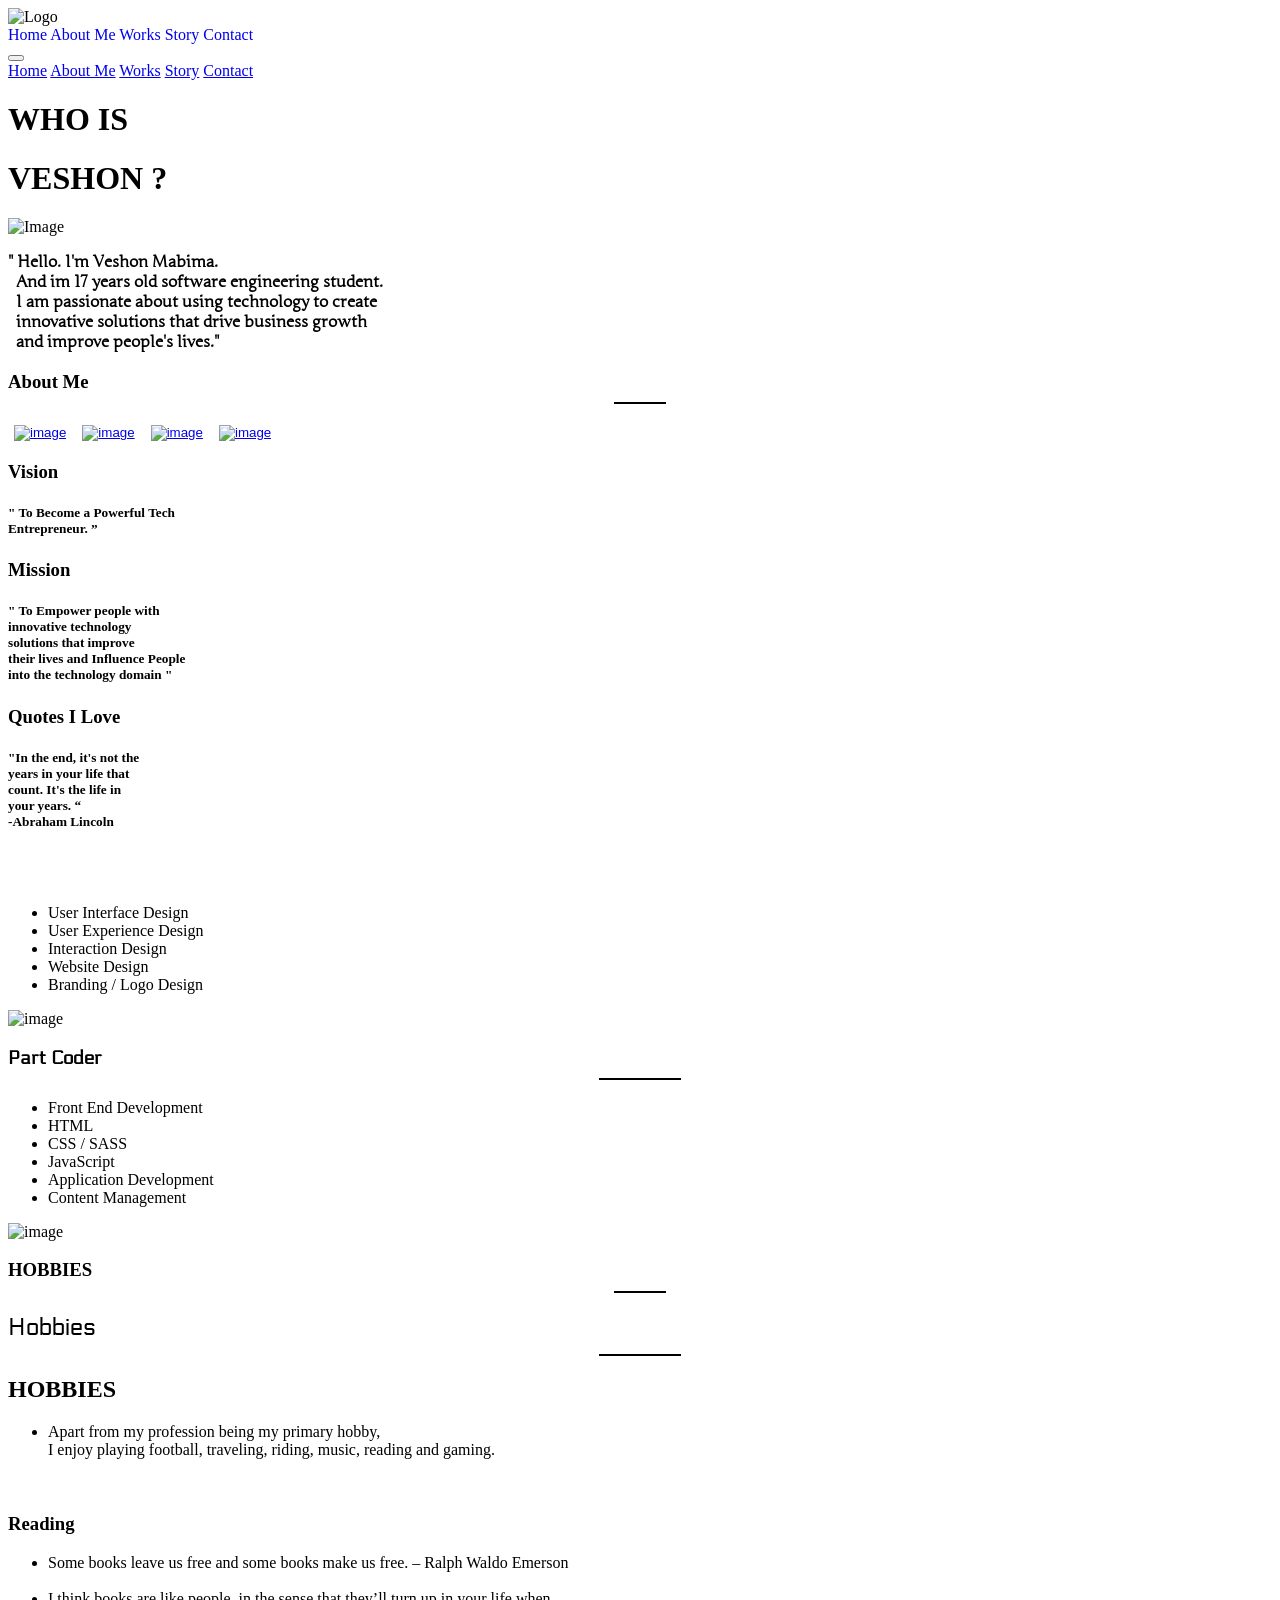
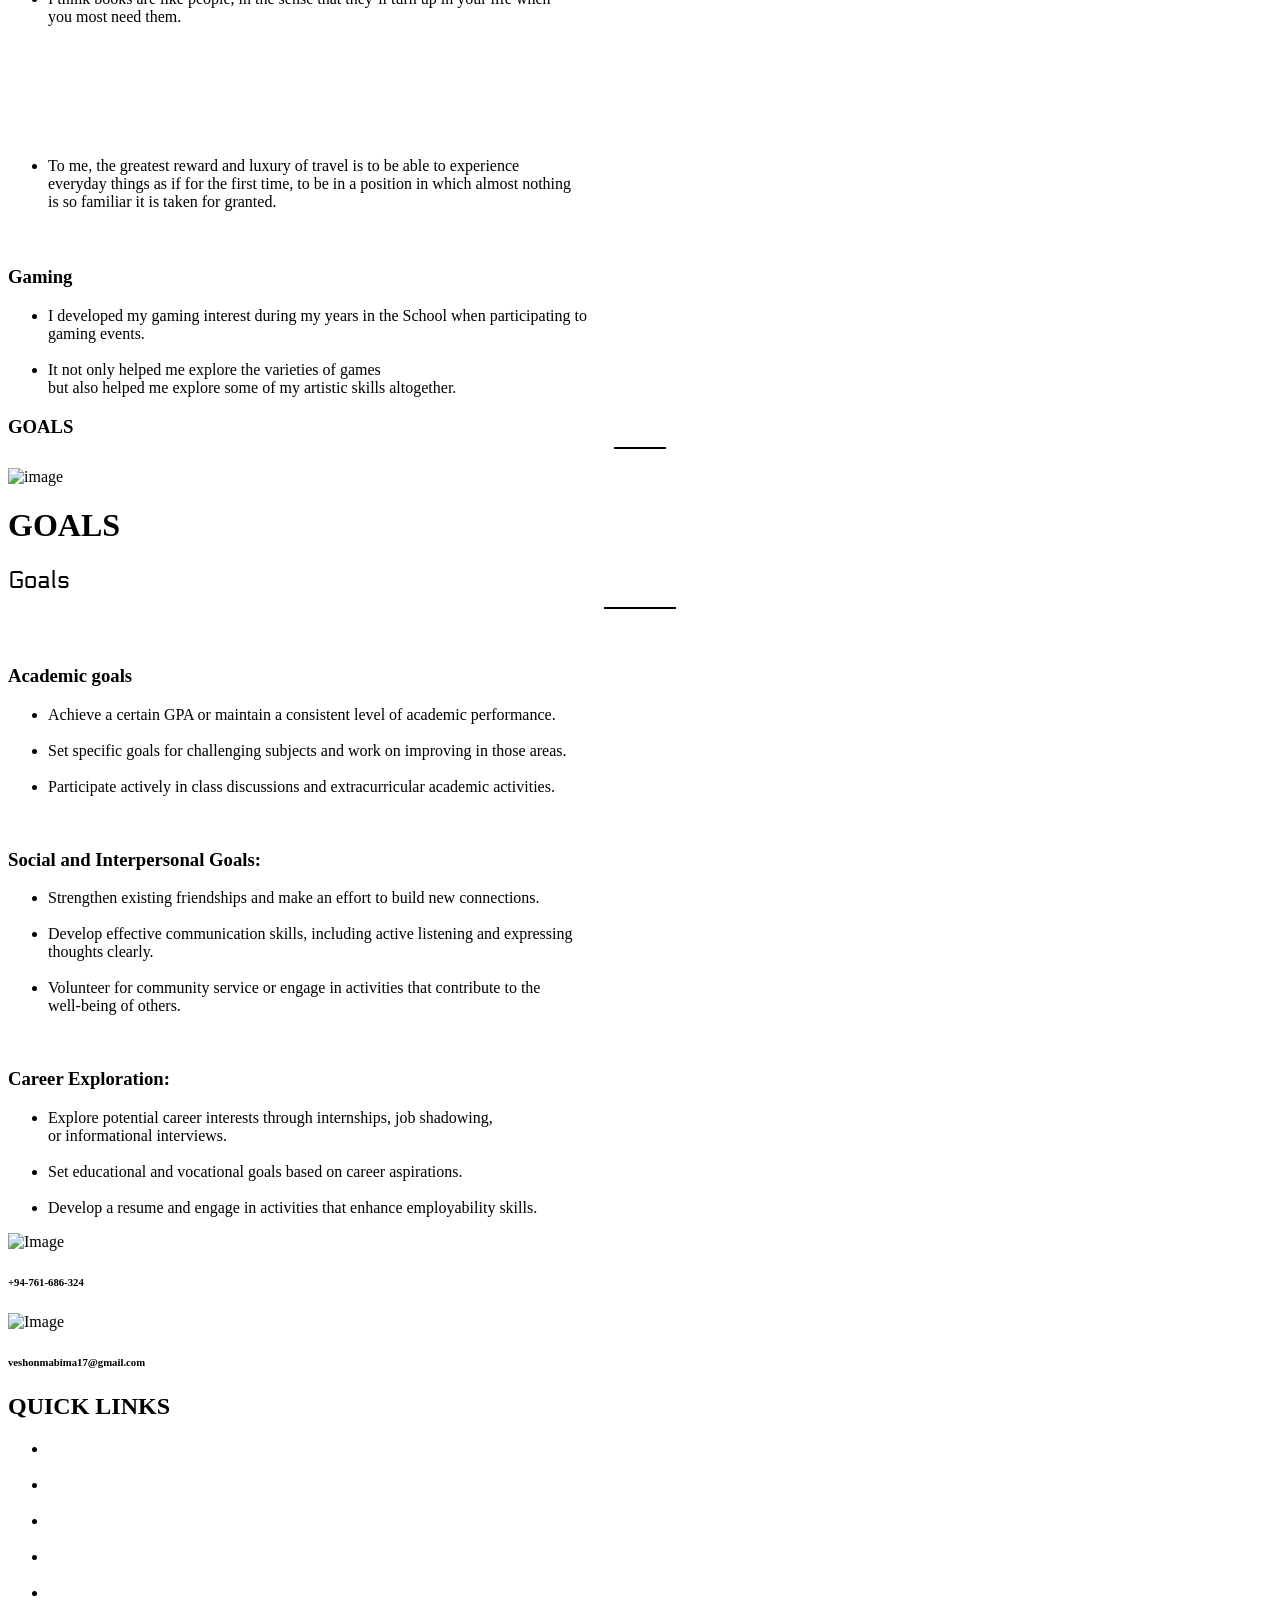
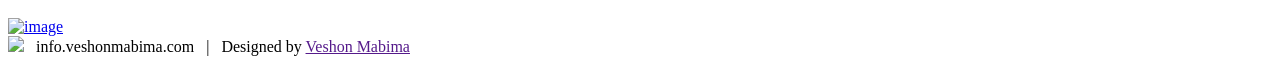
==== aboutMe-page.html @ 29a003dc "Modifications" ====
<!DOCTYPE html>
<html lang="en">
<head>
    <meta charset="UTF-8">
    <meta name="description" content="Hi! I'm tech enthusiast who is focusing on javascript tech stack.">
    <meta name="keywords" content="Veshon Mabima software engineering student">
    <meta name="author" content="Veshon Mabima">
    <meta name="viewport" content="width=device-width, initial-scale=1.0">
    <title>About Me</title>

    <link rel="stylesheet" href="assets/css/aboutMe-page.css">
    <link rel="stylesheet" href="assets/normalize.css">
    <link rel="preconnect" href="https://fonts.googleapis.com">
    <link rel="preconnect" href="https://fonts.gstatic.com" crossorigin>
    <link href="https://fonts.googleapis.com/css2?family=Junge&display=swap" rel="stylesheet">
    <link rel="preconnect" href="https://fonts.googleapis.com">
    <link rel="preconnect" href="https://fonts.gstatic.com" crossorigin>
    <link href="https://fonts.googleapis.com/css2?family=Electrolize&family=Junge&display=swap" rel="stylesheet">
    <link rel="preconnect" href="https://fonts.googleapis.com">
    <link rel="preconnect" href="https://fonts.gstatic.com" crossorigin>
    <link href="https://fonts.googleapis.com/css2?family=Gentium+Plus:ital,wght@0,400;0,700;1,400;1,700&family=Inter+Tight:ital,wght@0,100..900;1,100..900&display=swap"
          rel="stylesheet">
    <link rel="preconnect" href="https://fonts.googleapis.com">
    <link rel="preconnect" href="https://fonts.gstatic.com" crossorigin>
    <link href="https://fonts.googleapis.com/css2?family=Gentium+Plus:ital,wght@0,400;0,700;1,400;1,700&family=Inter+Tight:ital,wght@0,100..900;1,100..900&family=Karla:ital,wght@0,200..800;1,200..800&display=swap"
          rel="stylesheet">
    <link href="https://unpkg.com/aos@2.3.1/dist/aos.css" rel="stylesheet">
    <link rel="stylesheet" href="https://cdnjs.cloudflare.com/ajax/libs/animate.css/4.1.1/animate.min.css"/>
</head>
<body>

<!--Header-->
<header>

    <div id="blackBackground">

        <div id="r1">

            <img id="logo" src="assets/images/Logo%20-%20Copy.png" title="veshon.lk" alt="Logo" width="50">

            <nav id="nav">
                <div>
                    <a style="text-decoration: none" id="home" href="index.html">Home</a>
                    <a style="text-decoration: none" id="aboutMe" href="aboutMe-page.html">About Me</a>
                    <a style="text-decoration: none" id="works" href="works-page.html">Works</a>
                    <a style="text-decoration: none" id="story" href="story-page.html">Story</a>
                    <a style="text-decoration: none" id="contact" href="contact-page.html">Contact</a>
                </div>
            </nav>

            <button class="hamburger">
                <div class="bar"></div>
            </button>

            <nav class="mobile_nav">
                <a href="index.html">Home</a>
                <a href="aboutMe-page.html">About Me</a>
                <a href="works-page.html">Works</a>
                <a href="story-page.html">Story</a>
                <a href="contact-page.html">Contact</a>
            </nav>

        </div>

        <div class="bg">
            <div class="inner-bg"></div>
            <div class="inner-title">
                <h1 class="animate__animated animate__bounce" id="whoIs">WHO IS</h1>
                <h1 class="animate__animated animate__bounce" id="veshon"> VESHON ?</h1>
            </div>
        </div>
    </div>

</header>

<!--Hero Section-->
<main id="upMain">

    <!--Hero Left side-->
    <div>
        <img  data-aos="fade-right" id="mirrorSelfi" src="assets/images/WhatsApp%20Image%202023-12-31%20at%2013.47.39_be578f78%20-%20Copy.jpg" title="Image.com" alt="Image" width="300">
    </div>


<!--    Hero Right side-->
    <div id="heroRightSide">
        <div>

            <p data-aos="fade-up-right" id="about" style="font-family: Junge, cursive; font-weight: bold; font-style: normal; vertical-align: center; ">
                " Hello. I'm Veshon Mabima.<br>
                &nbsp
                And im 17 years old software engineering student.<br>
                &nbsp
                I am passionate about using technology to create <br>
                &nbsp
                innovative solutions that drive business growth <br>
                &nbsp
                and improve people's lives."
            <h3 id="vrticlAbout">About Me <hr color="black" width="50px"> </h3>

            </p>

            <button data-aos="fade-up-right" style="background-color: white; border: none"><a href="https://twitter.com/VeshonMabima"><img src="assets/images/icons8-twitterx-50.png" title="twiter.img" alt="image" width="20"></a></button>
            <button data-aos="fade-up-right" style="background-color: white; border: none"><a href="https://www.facebook.com/chandima.rajapaksha.127"><img src="assets/images/icons8-facebook-50.png" title="facebook.img" alt="image" width="20"></a></button>
            <button data-aos="fade-up-right" style="background-color: white; border: none"><a href="https://www.instagram.com/veshon___/?hl=en"><img src="assets/images/icons8-insta-60.png" title="insta.img" alt="image"width="20"></a></button>
            <button data-aos="fade-up-right" style="background-color: white; border: none"><a href="https://github.com/veshon"><img src="assets/images/icons8-github-60.png" title="github.img" alt="image" width="20"></a></button>

        </div>
    </div>
</main>

<!--Vision Mission Quotes I Love -->
<section class="middle">

    <div>
        <h3 data-aos="fade-up" id="vision">Vision</h3>
        <h5 data-aos="fade-up" class="vision"> " To Become a Powerful Tech <br> Entrepreneur. ”</h5>
    </div>

    <div>
        <h3 data-aos="fade-up" id="mission">Mission</h3>
        <h5 data-aos="fade-up" class="mission">" To Empower people with <br> innovative technology <br> solutions that improve <br> their lives and Influence People <br> into the technology domain "</h5>
    </div>

    <div>
        <h3 data-aos="fade-up" id="quotes">Quotes I Love</h3>
        <h5 data-aos="fade-up" class="quotes">"In the end, it's not the <br> years in your life that <br> count. It's the life in <br> your years. “ <br> -Abraham Lincoln</h5>
    </div>

</section>

<!--Left Side-->
<section class="mid">

<div id="designerSide">
    <h3 data-aos="fade-up" id="designer" style="font-family: Electrolize, sans-serif;font-weight: 600;font-style: normal;">Part Designer <hr color="black" width="80px"></h3>
    <ul class="designer">
        <li data-aos="fade-up">User Interface Design</li>
        <li data-aos="fade-up">User Experience Design</li>
        <li data-aos="fade-up">Interaction Design</li>
        <li data-aos="fade-up">Website Design</li>
        <li data-aos="fade-up">Branding / Logo Design</li>
    </ul>
</div>

<!--Middle-->
<div id="pieChartSide">
    <img data-aos="fade-down" id="pieChart" src="assets/images/white-part-designer-part-coder.png" title="pie-chart" alt="image" width="250">
</div>


<!--Right Side-->
<div id="coderSide">

    <h3 data-aos="fade-up" id="coder" style="font-family: Electrolize, sans-serif;font-weight: 600;font-style: normal;">Part Coder <hr color="black" width="80px"></h3>
    <ul class="coder">
        <li data-aos="fade-up" >Front End Development</li>
        <li data-aos="fade-up" >HTML</li>
        <li data-aos="fade-up" >CSS / SASS</li>
        <li data-aos="fade-up" >JavaScript</li>
        <li data-aos="fade-up" >Application Development</li>
        <li data-aos="fade-up" >Content Management</li>
    </ul>

</div>

</section>

<!--Hobbies Right Side-->
<div id="coding"><img  data-aos="fade-up-right"  src="assets/images/coding.webp" title="hobbies" alt="image"></div>

<!--Hobbies Left Side-->
<section id="hobbiesLeftSide">

    <h3 id="vrticlHobbies"> HOBBIES <hr color="black" width="50px"> </h3>
    <h1  data-aos="fade-up"  id="hobbies" style="font-family: Electrolize, sans-serif;font-weight: 590;font-style: normal;">Hobbies <hr color="black" width="80px"> </h1>
    <h1  data-aos="fade-up" id="blurHobbies">HOBBIES</h1>

    <div class="hobbies">
    <ul> <li  data-aos="fade-up" >Apart from my profession being my primary hobby,<br>I enjoy playing football, traveling, riding, music, reading and gaming.</li>
        <li style="visibility: hidden"></li>
        <li style="visibility: hidden"></li>

    </ul>

    <h3 data-aos="fade-up" >Reading</h3>

        <ul>
            <li data-aos="fade-up"> Some books leave us free and some books make us free. – Ralph Waldo Emerson </li>
            <li style="visibility: hidden"></li>
            <li data-aos="fade-up"> I think books are like people, in the sense that they’ll turn up in your life when <br> you most need them. </li>
            <li style="visibility: hidden"></li>
            <li style="visibility: hidden"></li>

        </ul>

    <h3 data-aos="fade-up">Travelling</h3>

        <ul>
            <li data-aos="fade-up" >Travel makes one modest. You see what a tiny place you occupy in the world.</li>
            <li style="visibility: hidden"></li>
            <li data-aos="fade-up" >To me, the greatest reward and luxury of travel is to be able to experience <br>
                everyday things as if for the first time, to be in a position in which almost nothing <br>
                is so familiar it is taken for granted.</li>
            <li style="visibility: hidden"></li>
            <li style="visibility: hidden"></li>
        </ul>

    <h3 data-aos="fade-up" >Gaming</h3>

        <ul>
            <li data-aos="fade-up" >I developed my gaming interest during my years in the School when participating to <br> gaming events.</li>
            <li style="visibility: hidden"></li>
            <li data-aos="fade-up" >It not only helped me explore the varieties of games <br> but also helped me explore some of my artistic skills altogether.</li>
        </ul>

    </div>
</section>

<!--Goals Left Side-->
<h3 id="vrticlGoals"> GOALS <hr color="black" width="50px"> </h3>
<div id="goalsPNG"><img data-aos="fade-up-right" src="assets/images/goals-business-brand-launch-corporate-success-concept.jpg" title="goals" alt="image" width="375"></div>
<h1 data-aos="fade-up" id="blurGoals">GOALS</h1>

<!--Goals Right Side-->
<section id="goals">
    <div>
        <h1 data-aos="fade-up" style="font-family: Electrolize, sans-serif;font-weight: 590;font-style: normal;">Goals <hr data-aos="fade-up" color="black" width="70px"> </h1>


        <ul>
            <li style="visibility: hidden"></li>
        </ul>

        <h3 data-aos="fade-up">Academic goals</h3>
    <ul>
        <li data-aos="fade-up">Achieve a certain GPA or maintain a consistent level of academic performance.</li>
        <li style="visibility: hidden"></li>
        <li data-aos="fade-up">Set specific goals for challenging subjects and work on improving in those areas.</li>
        <li style="visibility: hidden"></li>
        <li data-aos="fade-up">Participate actively in class discussions and extracurricular academic activities.</li>
    </ul>
    </div>

    <ul> <li style="visibility: hidden"></li> </ul>

    <div>
        <h3 data-aos="fade-up">Social and Interpersonal Goals:</h3>
    <ul>
        <li data-aos="fade-up">Strengthen existing friendships and make an effort to build new connections.</li>
        <li style="visibility: hidden"></li>
        <li data-aos="fade-up">Develop effective communication skills, including active listening and expressing <br> thoughts clearly.</li>
        <li style="visibility: hidden"></li>
        <li data-aos="fade-up">Volunteer for community service or engage in activities that contribute to the <br> well-being of others.</li>
    </ul>
    </div>

    <ul> <li style="visibility: hidden"></li> </ul>

    <div>
       <h3 data-aos="fade-up">Career Exploration:</h3>
    <ul>
        <li data-aos="fade-up">Explore potential career interests through internships, job shadowing, <br> or informational interviews.</li>
        <li style="visibility: hidden"></li>
        <li data-aos="fade-up">Set educational and vocational goals based on career aspirations.</li>
        <li style="visibility: hidden"></li>
        <li data-aos="fade-up">Develop a resume and engage in activities that enhance employability skills.</li>
    </ul>
   </div>
</section>

<!--Left footer-->
<footer data-aos="fade-up" id="FooterBlackBackground">
    <div>
        <img id="phoneIcon" src="assets/images/white-phone.png" title="phone icon" alt="Image" width="15">
        <h6 id="mobileNo">+94-761-686-324</h6>
        <img id="mailIcon" src="assets/images/white%20mail.png" title="mail icon" alt="Image" width="15">
        <h6 id="email">veshonmabima17@gmail.com</h6>
    </div>
</footer>

<!--Middle footer-->
<footer id="bottomMiddleFooter">

    <h2>QUICK LINKS</h2>

    <nav>
        <ul id="links">
            <li><a style="color: white; text-decoration: none" href="index.html" >Home</a></li>
            &nbsp
            <li><a style="color: white; text-decoration: none" href="aboutMe-page.html" >About Me</a></li>
            &nbsp
            <li><a style="color: white; text-decoration: none" href="works-page.html" >Works</a></li>
            &nbsp
            <li><a style="color: white; text-decoration: none" href="story-page.html" >Story</a></li>
            &nbsp
            <li><a style="color: white; text-decoration: none" href="contact-page.html" >Contact Me</a></li>
        </ul>
    </nav>
</footer>

<!--Right footer-->
<footer>
    <div>
        <a href="index.html"><img id="logoFooter" src="assets/images/Logo%20-%20Copy.png" title="logo" alt="image" width="50"></a>
    </div>
</footer>


<!--footer-->
<footer>
    <div id="infoLink"><img src="assets/images/icons8-america-100.png"> &nbsp info.veshonmabima.com &nbsp | &nbsp Designed by <a href="">Veshon Mabima</a></div>
</footer>

<script src="https://unpkg.com/aos@2.3.1/dist/aos.js"></script>
<script>

    window.onload = function (){
        const menu_btn = document.querySelector(".hamburger");
        const mobile_menu = document.querySelector(".mobile_nav")

        menu_btn.addEventListener('click', function (){
            menu_btn.classList.toggle("is-active")
            mobile_menu.classList.toggle("is-active")
        })
    }

</script>
<script>
    AOS.init();
</script>

</body>
</html>
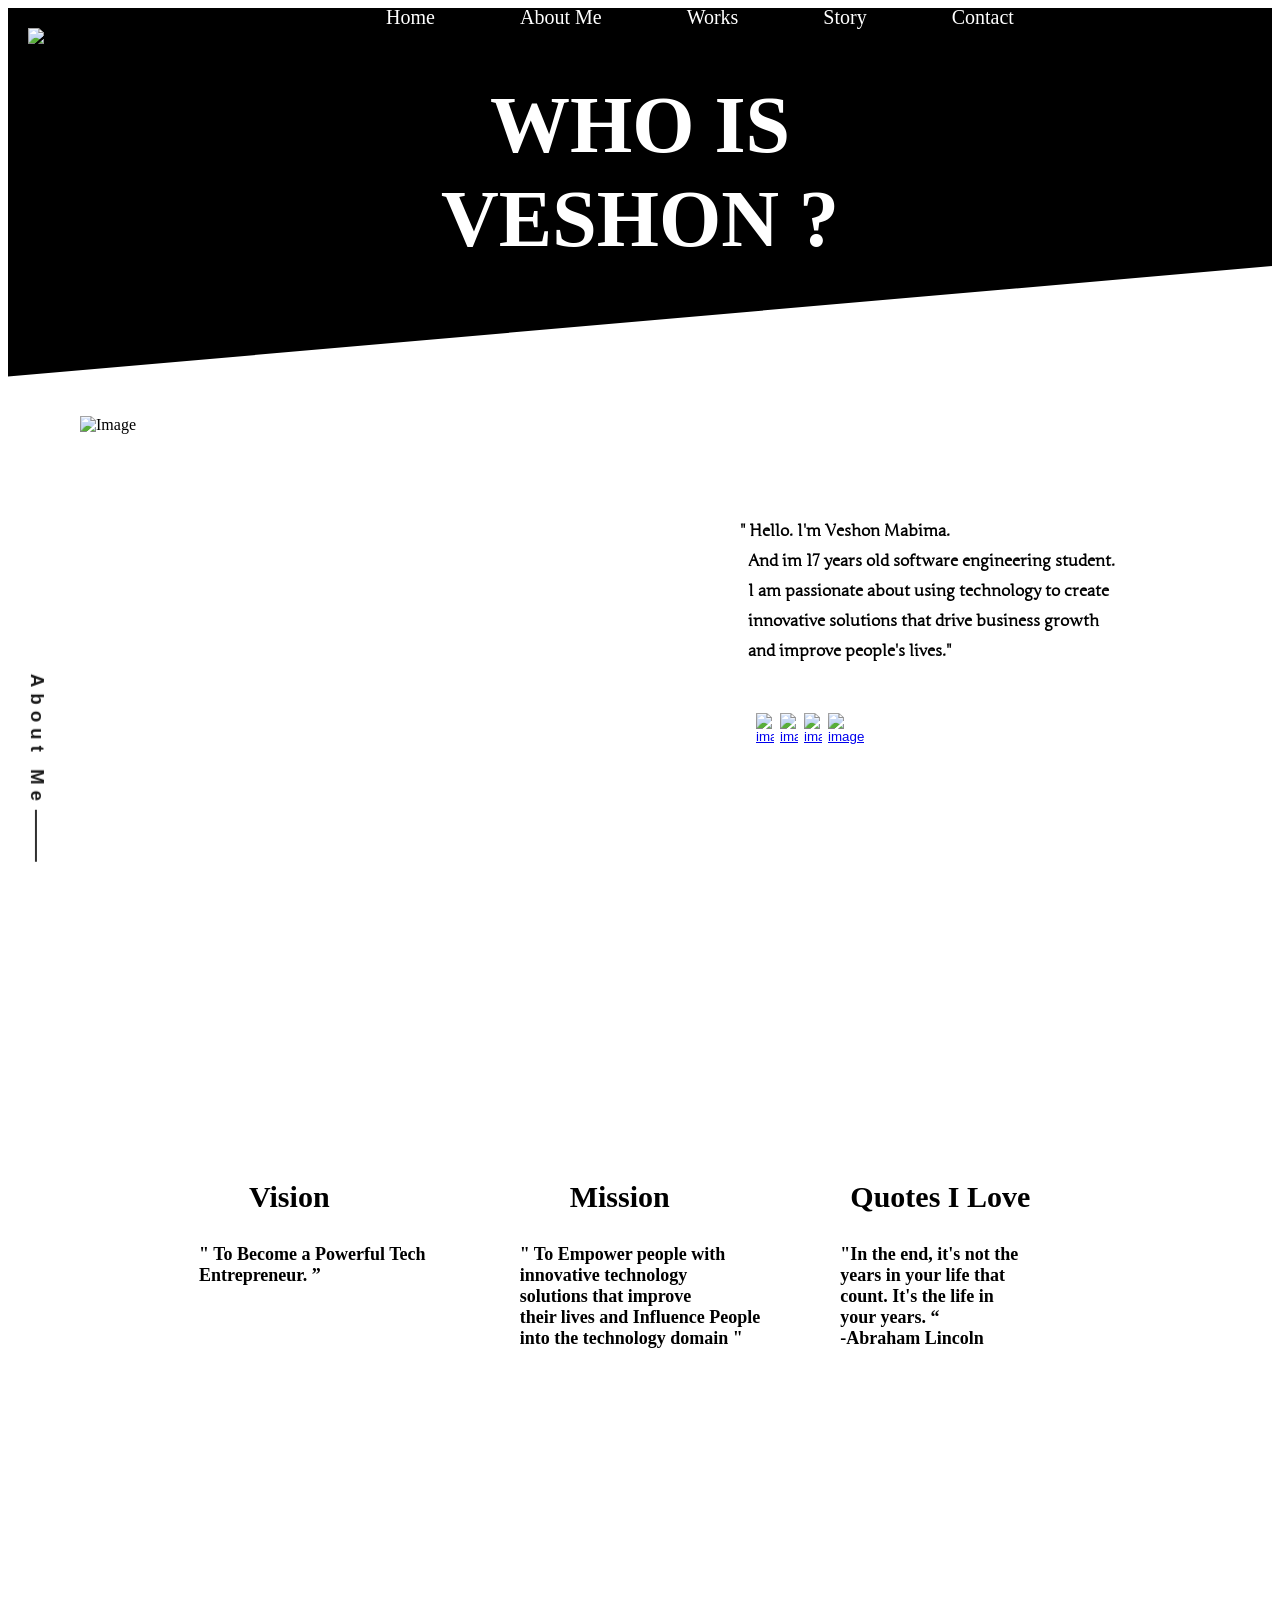
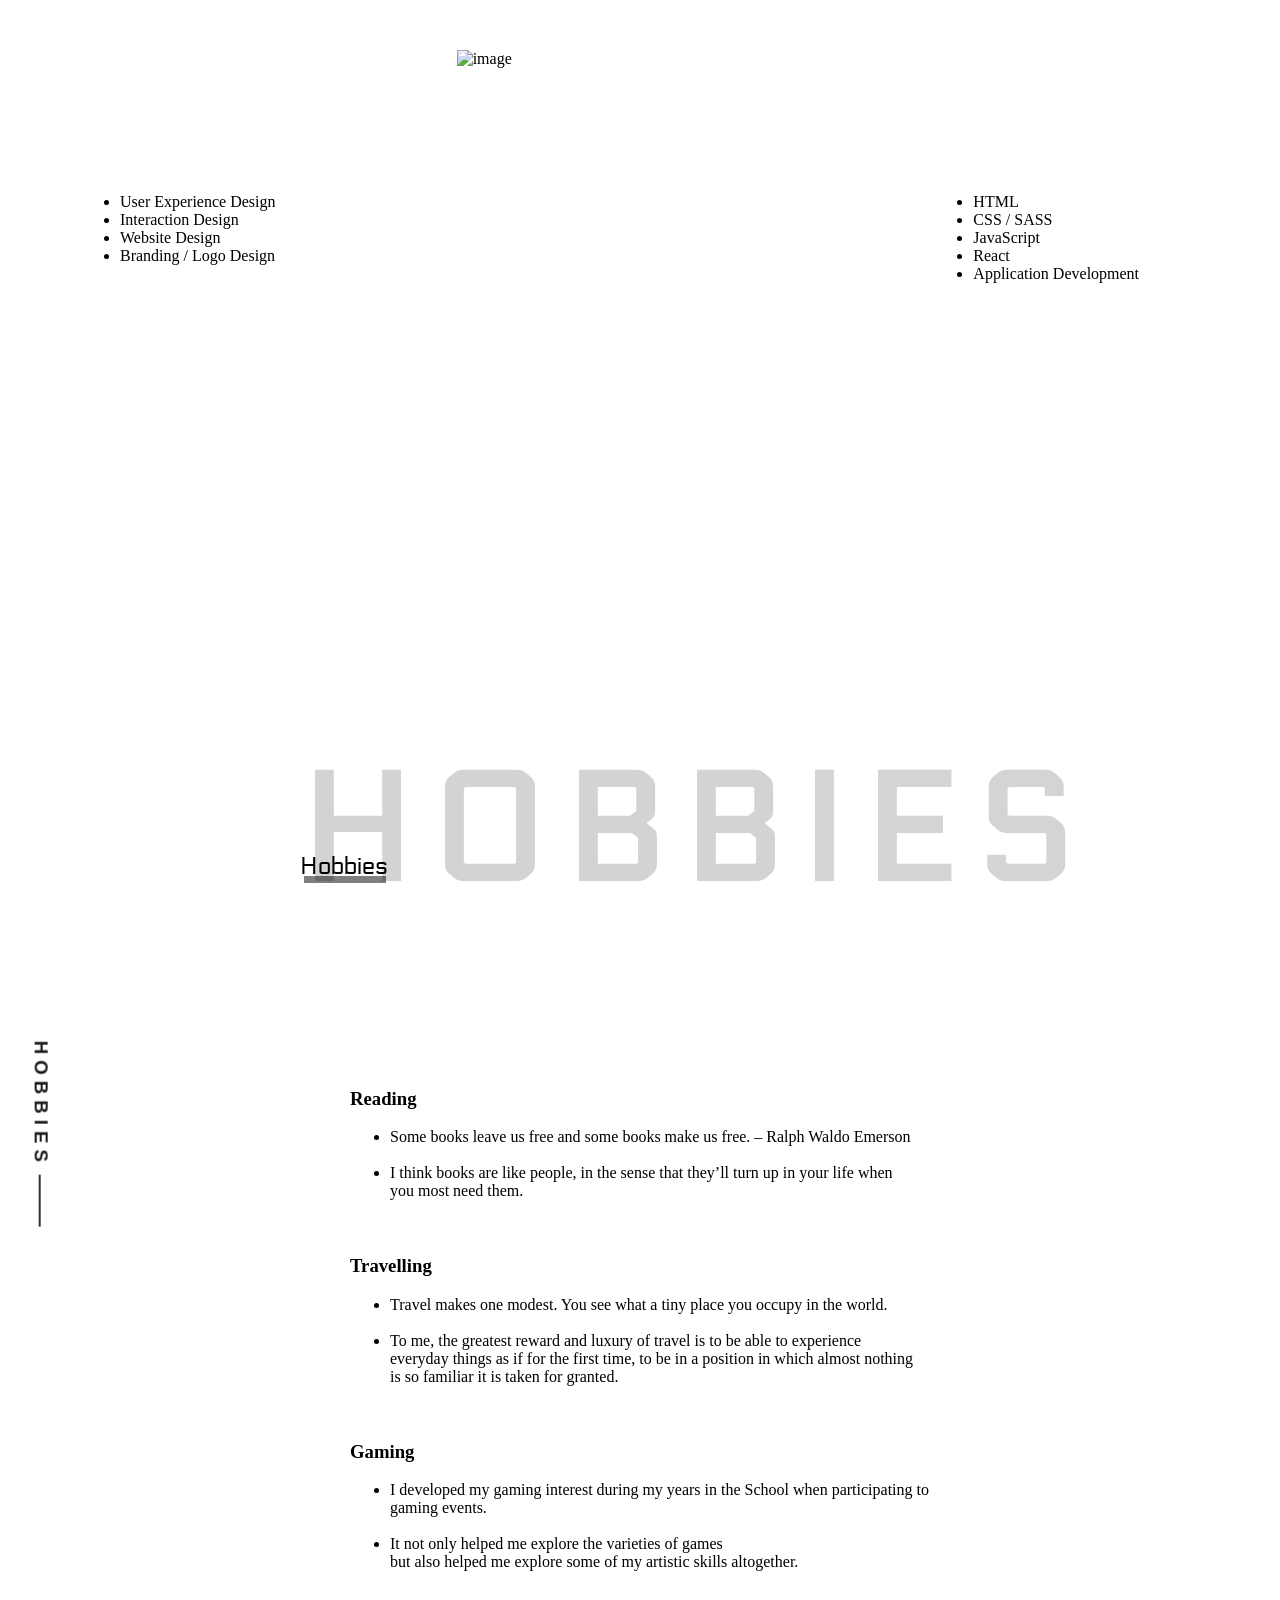
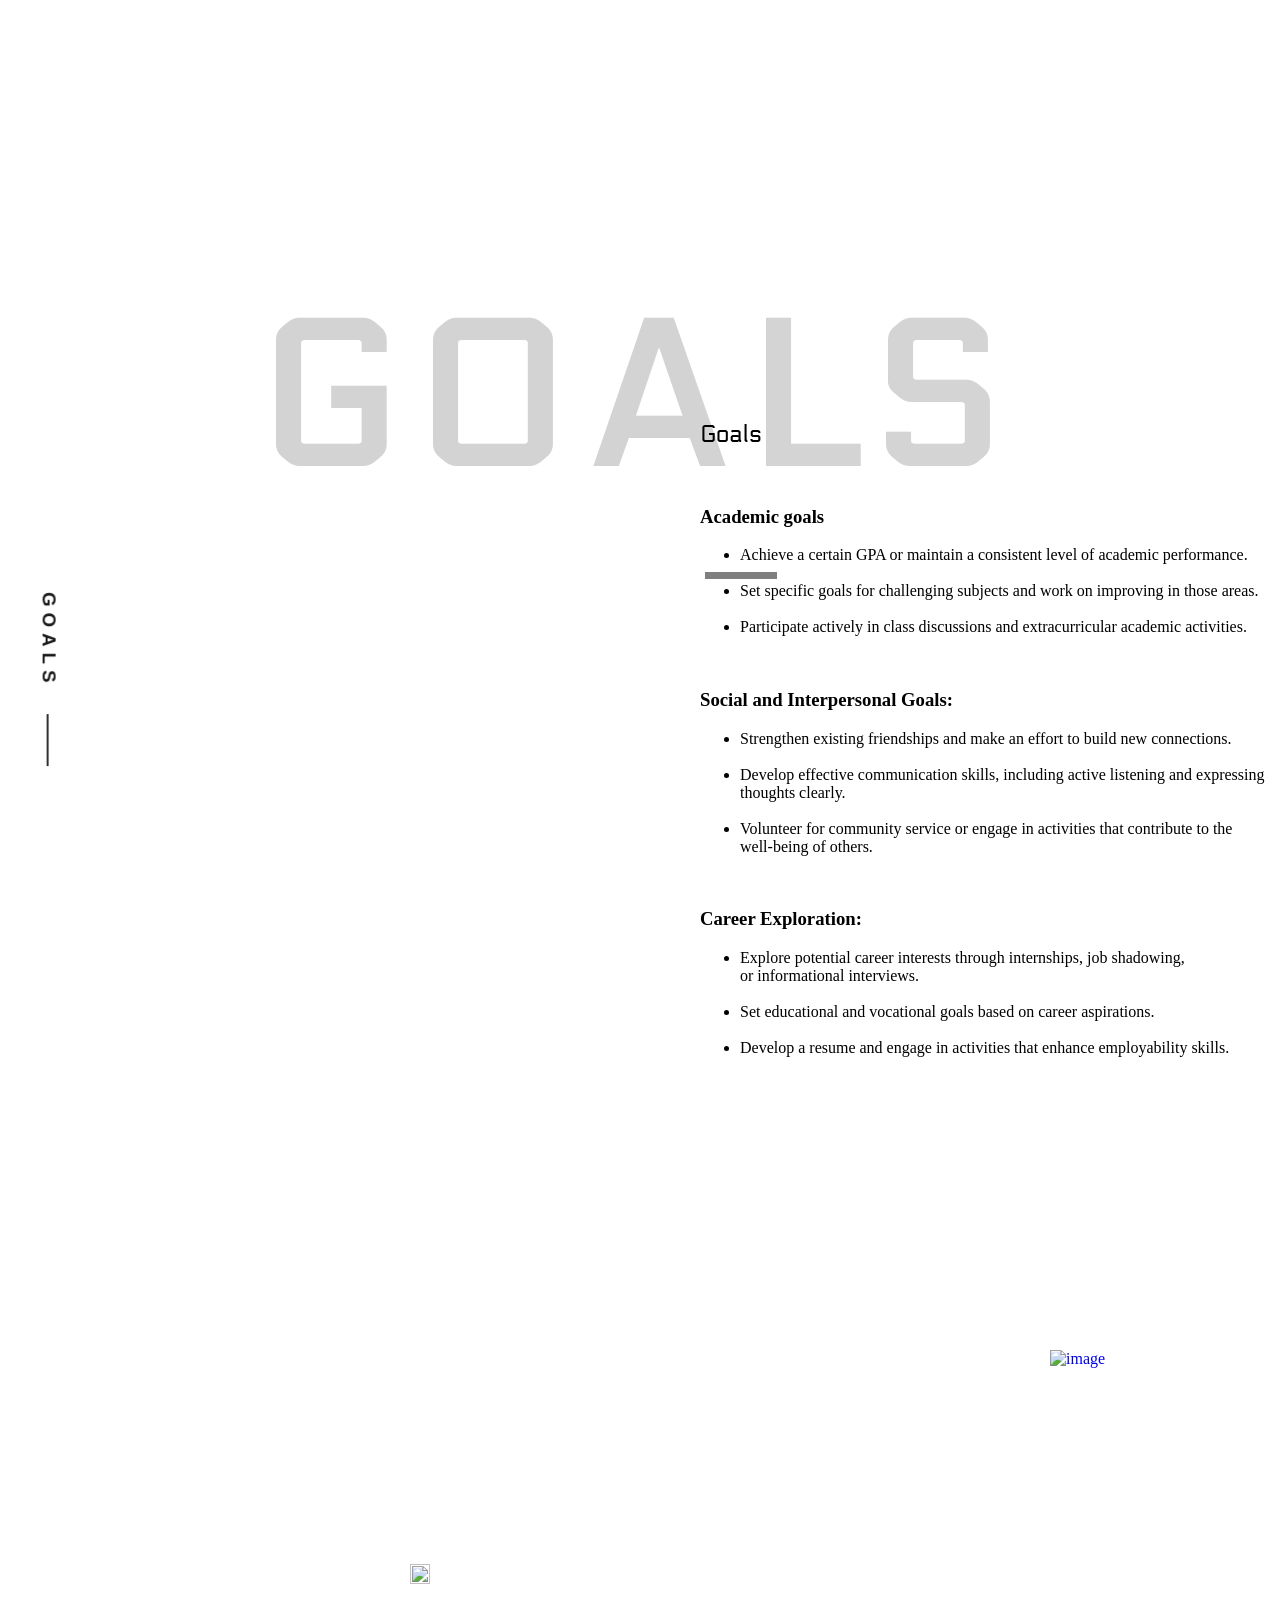
==== commit e9bfb4ef: "Works page modifications" ====
--- a/aboutMe-page.html
+++ b/aboutMe-page.html
@@ -158,8 +158,8 @@
         <li data-aos="fade-up" >HTML</li>
         <li data-aos="fade-up" >CSS / SASS</li>
         <li data-aos="fade-up" >JavaScript</li>
+        <li data-aos="fade-up" >React</li>
         <li data-aos="fade-up" >Application Development</li>
-        <li data-aos="fade-up" >Content Management</li>
     </ul>
 
 </div>
--- a/assets/css/aboutMe-page.css
+++ b/assets/css/aboutMe-page.css
@@ -0,0 +1,2232 @@
+#blackBackground {
+    width: 100%;
+    background-color: black;
+    position: relative;
+}
+
+#blackBackground > #r1 {
+    display: flex;
+    align-items: center;
+}
+
+#blackBackground > #r1 > img {
+    margin: 20px;
+    width: 80px;
+}
+
+#blackBackground > #r1 > nav {
+    flex: 1;
+    height: fit-content;
+
+}
+
+#blackBackground > #r1 > nav > div {
+    height: fit-content;
+    width: fit-content;
+    margin: auto;
+    font-size: 20px;
+    position: relative;
+    top: -20px;
+}
+
+#blackBackground > #r1 > nav > div > a {
+    color: #fff;
+    margin: 0 2em;
+}
+
+#blackBackground > .bg {
+    color: #fff;
+    text-align: center;
+    position: relative;
+    background-color: black;
+    height: fit-content;
+    min-height: 200px;
+}
+
+#blackBackground > .bg > .inner-title {
+    position: absolute;
+    right: 0;
+    left: 0;
+    top: 0;
+    bottom: 0;
+    margin: auto;
+    font-size: 30px;
+}
+#blackBackground > .bg > .inner-bg {
+    height: 200px;
+    width: 100%;
+    background-color: black;
+    transform: skewY(-5deg);
+    transform-origin: top right;
+    position: absolute;
+}
+
+#blackBackground > .bg > .inner-title > h1{
+    position: relative;
+    top: -40px;
+    font-size: 80px;
+}
+
+#blackBackground > .bg > .inner-title > h1:nth-child(2){
+    font-size: 80px;
+    position: relative;
+    top: -90px;
+}
+
+.hamburger{
+    display: none
+}
+
+.mobile_nav{
+    display: none
+}
+
+#upMain {
+    margin: 150px;
+    display: grid;
+    grid-template-columns: repeat(2, 1fr);
+}
+
+#mirrorSelfi{
+    width: 430px;
+    height: 547px;
+    position: absolute;
+    left: 80px;
+}
+
+#vrticlAbout {
+    transform: rotate(90deg);
+    transform-origin: 50% 50%;
+    color: black;
+    position: absolute;
+    top: 600px;
+    left: 650px;
+    letter-spacing: 6px;
+    font-family: "Karla", sans-serif;
+    font-optical-sizing: auto;
+    font-weight: bolder;
+    font-style: normal;
+    opacity: 90%;
+}
+
+#vrticlAbout > hr {
+    position: relative;
+    top: -20px;
+    left: 95px;
+    opacity: 90%;
+}
+
+#about{
+    position: relative;
+    top: 100px;
+    left: 100px;
+    padding: 0;
+    margin: 0;
+    max-width: fit-content;
+    line-height: 30px;
+}
+
+
+#heroRightSide > div > button{
+    width: 20px;
+    aspect-ratio: 1/1;
+    position: relative;
+    left: 110px;
+    top: 130px;
+}
+
+.middle{
+    display: grid;
+    grid-template-columns: 1fr 1fr 1fr;
+    grid-gap: 80px;
+    position: absolute;
+    top: 1150px;
+    bottom: 0;
+    right: 0;
+    left: 0;
+    margin: auto;
+    max-width: fit-content;
+}
+
+#vision{
+    font-size: 30px;
+    position: relative;
+    left: 50px;
+}
+
+.vision{
+    font-size: 18px;
+}
+
+#mission{
+    font-size: 30px;
+    position: relative;
+    left: 50px;
+}
+
+.mission{
+    font-size: 18px;
+}
+
+#quotes{
+    font-size: 30px;
+    position: relative;
+    left: 10px;
+}
+
+.quotes{
+    font-size: 18px;
+}
+
+
+.mid{
+    display: grid;
+    grid-template-columns: 1fr 1fr 1fr;
+    grid-gap: 80px;
+    position: absolute;
+    top: 1650px;
+    bottom: 0;
+    right: 0;
+    left: 80px;
+    margin: auto;
+    max-width: 1200px;
+}
+
+#designer {
+    max-width: fit-content;
+    font-size: 32px;
+}
+
+#designer > hr {
+    width: 110px;
+    height: 5px;
+    position: relative;
+    top: -15px;
+    left: -43px;
+    opacity: 50%;
+}
+
+#pieChart{
+    width: 400px;
+    height: 330px;
+    position: relative;
+    left: -50px;
+}
+
+#coder {
+    max-width: 200px;
+    font-size: 32px;
+}
+
+#coder > hr {
+    width: 110px;
+    height: 5px;
+    position: relative;
+    top: -15px;
+    left: -40px;
+    opacity: 50%;
+}
+
+#coding>img{
+    width: 550px;
+    height: 720px;
+    position: absolute;
+    top: 2345px;
+    left: 58%;
+    right: 0;
+    z-index: 99;
+}
+
+#hobbiesLeftSide{
+    position: absolute;
+    top: 2000px;
+    left: 100px;
+}
+
+#blurHobbies {
+    color: black;
+    font-size: 150px;
+    font-family: Electrolize, sans-serif;
+    font-weight: bolder;
+    font-style: normal;
+    opacity: 17%;
+    letter-spacing: 20px;
+    z-index: 2;
+    position: relative;
+    left: 200px;
+    max-width: fit-content;
+}
+
+#vrticlHobbies {
+    transform: rotate(90deg);
+    transform-origin: 50% 50%;
+    color: black;
+    position: relative;
+    top: 1000px;
+    left: -460px;
+    letter-spacing: 6px;
+    font-family: "Karla", sans-serif;
+    font-optical-sizing: auto;
+    font-weight: bolder;
+    font-style: normal;
+    opacity: 90%;
+}
+
+#vrticlHobbies > hr {
+    position: relative;
+    top: -20px;
+    left: -235px;
+    opacity: 90%;
+}
+
+#hobbies {
+        position: relative;
+        top: 380px;
+        left: -5px;
+}
+
+#hobbies > hr {
+    height: 5px;
+    color: black;
+    position: relative;
+    top: -17px;
+    left: -350px;
+    opacity: 50%;
+}
+
+.hobbies{
+    position: relative;
+    top: 50px;
+}
+
+#blurGoals {
+    position: absolute;
+    top: 3250px;
+    bottom: 0;
+    right: 0;
+    left: 20%;
+    color: black;
+    font-size: 200px;
+    font-family: Electrolize, sans-serif;
+    font-weight: bolder;
+    font-style: normal;
+    opacity: 17%;
+    letter-spacing: 20px;
+}
+
+#vrticlGoals{
+    transform: rotate(90deg);
+    transform-origin: 50% 50%;
+    color: black;
+    letter-spacing: 6px;
+    font-family: "Karla", sans-serif;
+    font-optical-sizing: auto;
+    font-weight: bolder;
+    font-style: normal;
+    opacity: 90%;
+    position: absolute;
+    top: 3800px;
+    left: -10px;
+}
+
+#vrticlGoals > hr {
+    position: relative;
+    top: -20px;
+    left: 100px;
+    opacity: 90%;
+}
+
+#goals{
+    position: absolute;
+    top: 3600px;
+    left: 700px;
+}
+
+#goals > div > h1 > hr {
+    height: 5px;
+    position: absolute;
+    top: 40px;
+    left: 5px;
+    opacity: 50%;
+}
+
+#goalsPNG>img{
+    position: absolute;
+    top: 3700px;
+    left: 100px;
+    z-index: 99;
+}
+
+#FooterBlackBackground {
+    width: 100%;
+    height: 50vh;
+    background-color: black;
+    position: absolute;
+    top: 4500px;
+}
+
+#FooterBlackBackground > div > h6 {
+    color: white;
+    font-size: 15px;
+    position: relative;
+    left: 50px;
+    max-width: 300px;
+}
+
+#bottomMiddleFooter > h2 {
+    position: absolute;
+    top: 4510px;
+    bottom: 0;
+    right: 0;
+    left: 46%;
+    margin: auto;
+    color: white;
+    font-family: "Inter Tight", sans-serif;
+    font-optical-sizing: auto;
+    font-weight: bold;
+    font-style: normal;
+    font-size: 18px;
+    letter-spacing: 2px;
+}
+
+#bottomMiddleFooter > nav > #links {
+    position: absolute;
+    top: 4550px;
+    bottom: 0;
+    right: 0;
+    left: 46%;
+    margin: auto;
+    color: white;
+    letter-spacing: 2px;
+    font-family: "Inter Tight", sans-serif;
+    font-optical-sizing: auto;
+    font-weight: bold;
+    font-style: normal;
+    font-size: 14px;
+}
+
+#logoFooter {
+    width: 180px;
+    height: 160px;
+    position: absolute;
+    top: 4550px;
+    right: 50px;
+}
+
+#infoLink {
+    color: white;
+    position: absolute;
+    top: 4760px;
+    left: 32%;
+    font-family: "Inter Tight", sans-serif;
+    font-optical-sizing: auto;
+    font-weight: bold;
+    font-style: normal;
+    letter-spacing: 2px;
+    font-size: 14px;
+}
+
+#infoLink > a {
+    color: white;
+}
+
+#infoLink > img {
+    width: 20px;
+    aspect-ratio: 1/1;
+    position: relative;
+    top: 4px;
+}
+
+#phoneIcon {
+    width: 25px;
+    aspect-ratio: 1/1;
+    max-width: 25px;
+    max-height: 25px;
+    position: relative;
+    top: 90px;
+    left: 70px;
+}
+
+#FooterBlackBackground > div > #mobileNo {
+    color: white;
+    position: absolute;
+    top: 60px;
+    left: 113px;
+    letter-spacing: 1px;
+    font-family: "Inter Tight", sans-serif;
+    font-optical-sizing: auto;
+    font-weight: bold;
+    font-style: normal;
+    font-size: 14px;
+}
+
+#mailIcon {
+    width: 25px;
+    aspect-ratio: 1/1;
+    position: relative;
+    top: 145px;
+    left: 40px;
+}
+
+#FooterBlackBackground > div > #email {
+    color: white;
+    position: absolute;
+    top: 115px;
+    left: 110px;
+    letter-spacing: 1px;
+    font-family: "Inter Tight", sans-serif;
+    font-optical-sizing: auto;
+    font-weight: bold;
+    font-style: normal;
+    font-size: 14px;
+}
+
+#middleFooter {
+    display: none;
+}
+
+
+/*------------------------------------------------------------------------------------------------------*/
+@media all and (max-width: 850px) {
+
+    #upMain {
+        grid-template-columns: 1fr 1fr;
+        margin: 100px;
+    }
+
+    #upMain > div:first-child  {
+        text-align: center;
+    }
+
+    #upMain > div:nth-child(2) {
+        position: relative;
+    }
+
+    #upMain > div:nth-child(2) > div {
+        width: fit-content;
+        position: absolute;
+        right: 0;
+        left: 0;
+        margin: auto;
+    }
+    .middle{
+        position: relative;
+        top: 100px;
+    }
+}
+
+
+/*------------------------------------------------------------------------------------------------------*/
+@media all and (max-width: 600px) {
+    #blackBackground > .bg > .inner-title {
+        font-size: 20px;
+    }
+}
+
+
+/*------------------------------------------------------------------------------------------------------*/
+@media all and (max-width: 1260px) {
+
+    #coding>img{
+    }
+
+    #FooterBlackBackground {
+        width: 100%;
+        height: 50vh;
+        background-color: black;
+        position: absolute;
+        top: 4400px;
+
+    }
+
+    #FooterBlackBackground > div > h6 {
+        color: white;
+        font-size: 15px;
+        position: relative;
+        left: 50px;
+        max-width: 300px;
+    }
+
+    #bottomMiddleFooter > h2 {
+        position: absolute;
+        top: 4410px;
+        bottom: 0;
+        right: 0;
+        left: 46%;
+        margin: auto;
+        color: white;
+        font-family: "Inter Tight", sans-serif;
+        font-optical-sizing: auto;
+        font-weight: bold;
+        font-style: normal;
+        font-size: 18px;
+        letter-spacing: 2px;
+    }
+
+    #bottomMiddleFooter > nav > #links {
+        position: absolute;
+        top: 4450px;
+        bottom: 0;
+        right: 0;
+        left: 46%;
+        margin: auto;
+        color: white;
+        letter-spacing: 2px;
+        font-family: "Inter Tight", sans-serif;
+        font-optical-sizing: auto;
+        font-weight: bold;
+        font-style: normal;
+        font-size: 14px;
+    }
+
+    #logoFooter {
+        width: 180px;
+        height: 160px;
+        position: absolute;
+        top: 4450px;
+        right: 50px;
+    }
+
+    #infoLink {
+        color: white;
+        position: absolute;
+        top: 4650px;
+        left: 32%;
+        font-family: "Inter Tight", sans-serif;
+        font-optical-sizing: auto;
+        font-weight: bold;
+        font-style: normal;
+        letter-spacing: 2px;
+        font-size: 14px;
+    }
+
+    #infoLink > a {
+        color: white;
+    }
+
+    #infoLink > img {
+        width: 20px;
+        aspect-ratio: 1/1;
+        position: relative;
+        top: 4px;
+    }
+
+    #phoneIcon {
+        width: 25px;
+        aspect-ratio: 1/1;
+        max-width: 25px;
+        max-height: 25px;
+        position: relative;
+        top: 90px;
+        left: 70px;
+    }
+
+    #FooterBlackBackground > div > #mobileNo {
+        color: white;
+        position: absolute;
+        top: 60px;
+        left: 113px;
+        letter-spacing: 1px;
+        font-family: "Inter Tight", sans-serif;
+        font-optical-sizing: auto;
+        font-weight: bold;
+        font-style: normal;
+        font-size: 14px;
+    }
+
+    #mailIcon {
+        width: 25px;
+        aspect-ratio: 1/1;
+        position: relative;
+        top: 145px;
+        left: 40px;
+    }
+
+    #FooterBlackBackground > div > #email {
+        color: white;
+        position: absolute;
+        top: 115px;
+        left: 110px;
+        letter-spacing: 1px;
+        font-family: "Inter Tight", sans-serif;
+        font-optical-sizing: auto;
+        font-weight: bold;
+        font-style: normal;
+        font-size: 14px;
+    }
+
+    #middleFooter {
+        display: none;
+    }
+}
+
+
+/*------------------------------------------------------------------------------------------------------*/
+@media all and (max-width: 1220px) {
+
+
+    #FooterBlackBackground {
+        width: 100%;
+        height: 50vh;
+        background-color: black;
+        position: absolute;
+        top: 4450px;
+
+    }
+
+    #FooterBlackBackground > div > h6 {
+        color: white;
+        font-size: 15px;
+        position: relative;
+        left: 50px;
+        max-width: 300px;
+    }
+
+    #bottomMiddleFooter > h2 {
+        position: absolute;
+        top: 4460px;
+        bottom: 0;
+        right: 0;
+        left: 46%;
+        margin: auto;
+        color: white;
+        font-family: "Inter Tight", sans-serif;
+        font-optical-sizing: auto;
+        font-weight: bold;
+        font-style: normal;
+        font-size: 18px;
+        letter-spacing: 2px;
+    }
+
+    #bottomMiddleFooter > nav > #links {
+        position: absolute;
+        top: 4500px;
+        bottom: 0;
+        right: 0;
+        left: 46%;
+        margin: auto;
+        color: white;
+        letter-spacing: 2px;
+        font-family: "Inter Tight", sans-serif;
+        font-optical-sizing: auto;
+        font-weight: bold;
+        font-style: normal;
+        font-size: 14px;
+    }
+
+    #logoFooter {
+        width: 180px;
+        height: 160px;
+        position: absolute;
+        top: 4490px;
+        right: 50px;
+    }
+
+    #infoLink {
+        color: white;
+        position: absolute;
+        top: 4690px;
+        left: 30%;
+        font-family: "Inter Tight", sans-serif;
+        font-optical-sizing: auto;
+        font-weight: bold;
+        font-style: normal;
+        letter-spacing: 2px;
+        font-size: 14px;
+    }
+
+    #infoLink > a {
+        color: white;
+    }
+
+    #infoLink > img {
+        width: 20px;
+        aspect-ratio: 1/1;
+        position: relative;
+        top: 4px;
+    }
+
+    #phoneIcon {
+        width: 25px;
+        aspect-ratio: 1/1;
+        max-width: 25px;
+        max-height: 25px;
+        position: relative;
+        top: 90px;
+        left: 70px;
+    }
+
+    #FooterBlackBackground > div > #mobileNo {
+        color: white;
+        position: absolute;
+        top: 60px;
+        left: 113px;
+        letter-spacing: 1px;
+        font-family: "Inter Tight", sans-serif;
+        font-optical-sizing: auto;
+        font-weight: bold;
+        font-style: normal;
+        font-size: 14px;
+    }
+
+    #mailIcon {
+        width: 25px;
+        aspect-ratio: 1/1;
+        position: relative;
+        top: 145px;
+        left: 40px;
+    }
+
+    #FooterBlackBackground > div > #email {
+        color: white;
+        position: absolute;
+        top: 115px;
+        left: 110px;
+        letter-spacing: 1px;
+        font-family: "Inter Tight", sans-serif;
+        font-optical-sizing: auto;
+        font-weight: bold;
+        font-style: normal;
+        font-size: 14px;
+    }
+
+    #middleFooter {
+        display: none;
+    }
+}
+
+
+/*------------------------------------------------------------------------------------------------------*/
+@media all and (max-width: 1320px) {
+    #coding>img{
+        display: none;
+    }
+
+    #hobbies {
+        position: relative;
+        top: 380px;
+        left: 200px;
+    }
+
+    #hobbies > hr {
+        height: 5px;
+        color: black;
+        position: relative;
+        top: -17px;
+        left: -350px;
+        opacity: 50%;
+    }
+
+    .hobbies{
+        position: relative;
+        top: 50px;
+        left: 250px;
+    }
+
+
+}
+
+
+/*------------------------------------------------------------------------------------------------------*/
+@media all and (max-width: 1290px) {
+
+    #vrticlAbout {
+        transform: rotate(90deg);
+        transform-origin: 50% 50%;
+        color: black;
+        position: absolute;
+        top: 700px;
+        left: -40px;
+        letter-spacing: 6px;
+        font-family: "Karla", sans-serif;
+        font-optical-sizing: auto;
+        font-weight: bolder;
+        font-style: normal;
+        opacity: 90%;
+    }
+
+    #vrticlAbout > hr {
+        position: relative;
+        top: -20px;
+        left: 95px;
+        opacity: 90%;
+    }
+}
+
+
+/*------------------------------------------------------------------------------------------------------*/
+@media all and (max-width: 1156px){
+
+    #blurHobbies{
+        position: relative;
+        left: 90px;
+        font-size: 140px;
+        max-width: fit-content;
+    }
+
+    #hobbies {
+        position: relative;
+        top: 400px;
+        left: 180px;
+    }
+
+    #hobbies > hr {
+        height: 5px;
+        color: black;
+        position: relative;
+        top: -17px;
+        left: -330px;
+        opacity: 50%;
+    }
+
+    .hobbies{
+        position: relative;
+        top: 50px;
+        left: 200px;
+    }
+
+    #blurGoals {
+        position: absolute;
+        top: 3200px;
+        bottom: 0;
+        right: 0;
+        left: 20%;
+        color: black;
+        font-size: 180px;
+        font-family: Electrolize, sans-serif;
+        font-weight: bolder;
+        font-style: normal;
+        opacity: 17%;
+        letter-spacing: 20px;
+        max-width: fit-content;
+        max-height: fit-content;
+    }
+
+    #goals{
+        position: relative;
+        top: 2800px;
+        left: 510px;
+        max-width: fit-content;
+    }
+
+}
+
+
+/*------------------------------------------------------------------------------------------------------*/
+@media all and (max-width: 1090px){
+
+    #goals{
+        position: absolute;
+        top: 3600px;
+        left: 550px;
+    }
+
+    #blurHobbies{
+        position: relative;
+        left: -20px;
+    }
+
+}
+
+
+/*------------------------------------------------------------------------------------------------------*/
+@media all and (max-width: 1063px){
+
+    #blurHobbies{
+        font-size: 100px;
+        position: relative;
+        left: 100px;
+    }
+
+    #hobbies{
+        position: relative;
+        top: 280px;
+        left: 100px;
+    }
+
+    #hobbies>hr{
+        position: relative;
+        left: -245px;
+    }
+
+    .hobbies{
+        position: relative;
+        left: 100px;
+    }
+
+}
+
+
+/*------------------------------------------------------------------------------------------------------*/
+@media all and (max-width: 999px){
+    .vision{
+        font-size: 15px;
+    }
+
+    .mission{
+        font-size: 15px;
+    }
+
+    .quotes{
+        font-size: 15px;
+    }
+}
+
+
+/*------------------------------------------------------------------------------------------------------*/
+@media all and (max-width: 965px) {
+    #blurGoals {
+        position: relative;
+        top: 2500px;
+        left: 100px;
+        max-width: fit-content;
+    }
+}
+
+
+/*------------------------------------------------------------------------------------------------------*/
+@media all and (max-width: 935px) {
+
+    #coderSide{
+        position: relative;
+        left: -90px;
+    }
+
+    #coder{
+        font-size: 25px;
+    }
+
+    #coder>hr{
+        position: relative;
+        left: -7px;
+    }
+
+    #designer{
+        font-size: 25px;
+    }
+
+    #designer>hr{
+        position: relative;
+        left: -7px;
+    }
+
+    #pieChart{
+        width: 330px;
+        height: 280px;
+    }
+
+}
+
+
+/*------------------------------------------------------------------------------------------------------*/
+@media all and (max-width: 873px){
+
+    #nav>div>a{
+        font-size: 18px;
+    }
+
+    #heroRightSide>div>button{
+        position: relative;
+        top: 80px;
+        left: 70px;
+    }
+
+    #mirrorSelfi{
+        width: 320px;
+        height: 400px;
+        position: relative;
+        left: -80px;
+    }
+
+    #about{
+        position: relative;
+        top: 50px;
+        left: 50px;
+    }
+
+    #vrticlAbout{
+        display: none;
+    }
+
+    #blurHobbies{
+        font-size: 100px;
+        position: relative;
+        left: 40px;
+    }
+
+    #hobbies{
+        position: relative;
+        top: 300px;
+        left: 20px;
+    }
+
+    #hobbies>hr{
+        position: relative;
+        left: -245px;
+    }
+
+    .hobbies{
+        position: relative;
+        top: 80px;
+        left: 50px;
+    }
+
+    #vrticlHobbies{
+        position: relative;
+        top: 950px;
+        left: -350px;
+    }
+
+    #vrticlHobbies>hr{
+        position: relative;
+        left: -130px;
+    }
+
+    #blurGoals{
+        font-size: 130px;
+        position: relative;
+        top: 2250px;
+        left: 170px;
+        max-width: fit-content;
+    }
+
+    #vrticlGoals>hr{
+        position: relative;
+        left: 80px;
+    }
+
+    #goalsPNG{
+        position: relative;
+        top: -500px;
+        left: -80px;
+        max-width: fit-content;
+        display: none;
+    }
+
+    #goals{
+        position: relative;
+        top: 2200px;
+        left: 150px;
+    }
+
+    #FooterBlackBackground {
+        width: 100%;
+        height: 50vh;
+        background-color: black;
+        position: absolute;
+        top: 4200px;
+    }
+
+    #FooterBlackBackground > div > h6 {
+        color: white;
+        font-size: 15px;
+        position: relative;
+        left: 50px;
+        max-width: 300px;
+    }
+
+    #bottomMiddleFooter > h2 {
+        position: absolute;
+        top: 4210px;
+        bottom: 0;
+        right: 0;
+        left: 46%;
+        margin: auto;
+        color: white;
+        font-family: "Inter Tight", sans-serif;
+        font-optical-sizing: auto;
+        font-weight: bold;
+        font-style: normal;
+        font-size: 18px;
+        letter-spacing: 2px;
+    }
+
+    #bottomMiddleFooter > nav > #links {
+        position: absolute;
+        top: 4250px;
+        bottom: 0;
+        right: 0;
+        left: 46%;
+        margin: auto;
+        color: white;
+        letter-spacing: 2px;
+        font-family: "Inter Tight", sans-serif;
+        font-optical-sizing: auto;
+        font-weight: bold;
+        font-style: normal;
+        font-size: 14px;
+    }
+
+    #logoFooter {
+        width: 180px;
+        height: 160px;
+        position: absolute;
+        top: 4250px;
+        right: 50px;
+    }
+
+    #infoLink {
+        color: white;
+        position: absolute;
+        top: 4460px;
+        left: 20%;
+        font-family: "Inter Tight", sans-serif;
+        font-optical-sizing: auto;
+        font-weight: bold;
+        font-style: normal;
+        letter-spacing: 2px;
+        font-size: 14px;
+    }
+
+    #infoLink > a {
+        color: white;
+    }
+
+    #infoLink > img {
+        width: 20px;
+        aspect-ratio: 1/1;
+        position: relative;
+        top: 4px;
+    }
+
+    #phoneIcon {
+        width: 25px;
+        aspect-ratio: 1/1;
+        max-width: 25px;
+        max-height: 25px;
+        position: relative;
+        top: 90px;
+        left: 70px;
+    }
+
+    #FooterBlackBackground > div > #mobileNo {
+        color: white;
+        position: absolute;
+        top: 60px;
+        left: 113px;
+        letter-spacing: 1px;
+        font-family: "Inter Tight", sans-serif;
+        font-optical-sizing: auto;
+        font-weight: bold;
+        font-style: normal;
+        font-size: 14px;
+    }
+
+    #mailIcon {
+        width: 25px;
+        aspect-ratio: 1/1;
+        position: relative;
+        top: 145px;
+        left: 40px;
+    }
+
+    #FooterBlackBackground > div > #email {
+        color: white;
+        position: absolute;
+        top: 115px;
+        left: 110px;
+        letter-spacing: 1px;
+        font-family: "Inter Tight", sans-serif;
+        font-optical-sizing: auto;
+        font-weight: bold;
+        font-style: normal;
+        font-size: 14px;
+    }
+
+    #middleFooter {
+        display: none;
+    }
+
+}
+
+
+/*------------------------------------------------------------------------------------------------------*/
+@media all and (max-width: 795px) {
+
+    #upMain {
+        grid-template-columns: 1fr 1fr;
+        margin: 100px;
+    }
+
+    #upMain > div:first-child  {
+        text-align: center;
+    }
+
+    #upMain > div:nth-child(2) {
+        position: relative;
+    }
+
+    #upMain > div:nth-child(2) > div {
+        width: fit-content;
+        position: absolute;
+        right: 0;
+        left: 0;
+        margin: auto;
+    }
+    .middle{
+        grid-template-columns: 1fr;
+        position: relative;
+        top: -30px;
+        gap: 30px;
+    }
+
+    #mid{
+        position: relative;
+        top: 300px;
+    }
+
+    #blurGoals{
+        position: relative;
+        top: 1600px;
+    }
+
+    #goals{
+        position: relative;
+        top: 1600px;
+    }
+}
+
+
+/*------------------------------------------------------------------------------------------------------*/
+@media all and (max-width: 743px){
+
+    #blurHobbies{
+        position: relative;
+        left: -80px;
+        max-width: fit-content;
+    }
+
+    #hobbies{
+        position: relative;
+        left: -80px;
+    }
+
+    #vrticlHobbies{
+        display: none;
+    }
+
+    .hobbies{
+        max-width: fit-content;
+        position: relative;
+        left: -80px;
+    }
+
+    #vrticlGoals{
+        display: none;
+    }
+
+    #blurGoals{
+        position: relative;
+        left: 10px;
+    }
+
+    #goals{
+        position: relative;
+        left: 10px;
+    }
+
+    #goals > div > h1 > hr {
+        position: relative;
+        top: -10px;
+        left: -240px;
+    }
+
+}
+
+
+/*------------------------------------------------------------------------------------------------------*/
+@media all and (max-width: 743px){
+
+    #blackBackground > #r1 > nav > div > a {
+        color: #fff;
+        margin: 0 20px;
+    }
+
+    .mid{
+        position: relative;
+        top: 100px;
+        left: 0px;
+    }
+
+    #FooterBlackBackground {
+        width: 100%;
+        height: 50vh;
+        background-color: black;
+        position: absolute;
+        top: 4600px;
+    }
+
+    #FooterBlackBackground > div > h6 {
+        color: white;
+        font-size: 15px;
+        position: relative;
+        left: 50px;
+        max-width: 300px;
+    }
+
+    #bottomMiddleFooter > h2 {
+        position: absolute;
+        top: 4610px;
+        bottom: 0;
+        right: 0;
+        left: 46%;
+        margin: auto;
+        color: white;
+        font-family: "Inter Tight", sans-serif;
+        font-optical-sizing: auto;
+        font-weight: bold;
+        font-style: normal;
+        font-size: 18px;
+        letter-spacing: 2px;
+    }
+
+    #bottomMiddleFooter > nav > #links {
+        position: absolute;
+        top: 4650px;
+        bottom: 0;
+        right: 0;
+        left: 46%;
+        margin: auto;
+        color: white;
+        letter-spacing: 2px;
+        font-family: "Inter Tight", sans-serif;
+        font-optical-sizing: auto;
+        font-weight: bold;
+        font-style: normal;
+        font-size: 14px;
+    }
+
+    #logoFooter {
+        width: 180px;
+        height: 160px;
+        position: absolute;
+        top: 4650px;
+        right: 50px;
+    }
+
+    #infoLink {
+        color: white;
+        position: absolute;
+        top: 4850px;
+        left: 20%;
+        font-family: "Inter Tight", sans-serif;
+        font-optical-sizing: auto;
+        font-weight: bold;
+        font-style: normal;
+        letter-spacing: 2px;
+        font-size: 14px;
+    }
+
+    #infoLink > a {
+        color: white;
+    }
+
+    #infoLink > img {
+        width: 20px;
+        aspect-ratio: 1/1;
+        position: relative;
+        top: 4px;
+    }
+
+    #phoneIcon {
+        width: 25px;
+        aspect-ratio: 1/1;
+        max-width: 25px;
+        max-height: 25px;
+        position: relative;
+        top: 90px;
+        left: 70px;
+    }
+
+    #FooterBlackBackground > div > #mobileNo {
+        color: white;
+        position: absolute;
+        top: 60px;
+        left: 113px;
+        letter-spacing: 1px;
+        font-family: "Inter Tight", sans-serif;
+        font-optical-sizing: auto;
+        font-weight: bold;
+        font-style: normal;
+        font-size: 14px;
+    }
+
+    #mailIcon {
+        width: 25px;
+        aspect-ratio: 1/1;
+        position: relative;
+        top: 145px;
+        left: 40px;
+    }
+
+    #FooterBlackBackground > div > #email {
+        color: white;
+        position: absolute;
+        top: 115px;
+        left: 110px;
+        letter-spacing: 1px;
+        font-family: "Inter Tight", sans-serif;
+        font-optical-sizing: auto;
+        font-weight: bold;
+        font-style: normal;
+        font-size: 14px;
+    }
+
+    #middleFooter {
+        display: none;
+    }
+}
+
+
+/*------------------------------------------------------------------------------------------------------*/
+@media all and (max-width: 775px){
+    #nav>div>a{
+        font-size: 17px;
+    }
+}
+
+
+/*------------------------------------------------------------------------------------------------------*/
+@media all and (max-width: 685px){
+
+    #nav>div>a{
+        font-size: 14px;
+        font-weight: bold;
+    }
+
+    #upMain{
+        grid-template-columns: 1fr;
+        margin: 100px;
+    }
+
+    #mirrorSelfi{
+        position: relative;
+        left: 10px;
+    }
+
+    #heroRightSide > div > button{
+        width: 20px;
+        aspect-ratio: 1/1;
+        position: relative;
+        left: 60px;
+        top: 60px;
+    }
+
+    .middle{
+        position: relative;
+        top: 300px;
+    }
+
+    .mid{
+        position: relative;
+        top: 500px;
+    }
+
+    #designer{
+        width: max-content;
+    }
+
+    #pieChart{
+        display: none;
+    }
+
+    #blurHobbies{
+        font-size: 80px;
+        position: relative;
+        top: 350px;
+        max-width: fit-content;
+    }
+
+    #hobbies{
+        position: relative;
+        top: 570px;
+    }
+
+    #hobbies>hr{
+        position: relative;
+        left: -200px;
+    }
+
+    .hobbies{
+        position: relative;
+        top: 400px;
+    }
+
+    #blurGoals{
+        font-size: 100px;
+        position: relative;
+        top: 1600px;
+    }
+
+    #goals{
+        position: relative;
+        top: 1560px;
+    }
+
+    #FooterBlackBackground {
+        width: 100%;
+        height: 50vh;
+        background-color: black;
+        position: absolute;
+        top: 4500px;
+    }
+
+    #FooterBlackBackground > div > h6 {
+        color: white;
+        font-size: 12px;
+        position: relative;
+        left: 50px;
+        max-width: 300px;
+    }
+
+    #bottomMiddleFooter > h2 {
+        position: absolute;
+        top: 4510px;
+        bottom: 0;
+        right: 0;
+        left: 46%;
+        margin: auto;
+        color: white;
+        font-family: "Inter Tight", sans-serif;
+        font-optical-sizing: auto;
+        font-weight: bold;
+        font-style: normal;
+        font-size: 15px;
+        letter-spacing: 2px;
+    }
+
+    #bottomMiddleFooter > nav > #links {
+        position: absolute;
+        top: 4550px;
+        bottom: 0;
+        right: 0;
+        left: 46%;
+        margin: auto;
+        color: white;
+        letter-spacing: 2px;
+        font-family: "Inter Tight", sans-serif;
+        font-optical-sizing: auto;
+        font-weight: bold;
+        font-style: normal;
+        font-size: 12px;
+    }
+
+    #logoFooter {
+        width: 130px;
+        height: 110px;
+        position: absolute;
+        top: 4540px;
+        right: 20px;
+    }
+
+    #infoLink {
+        color: white;
+        position: absolute;
+        top: 4730px;
+        left: 15%;
+        font-family: "Inter Tight", sans-serif;
+        font-optical-sizing: auto;
+        font-weight: bold;
+        font-style: normal;
+        letter-spacing: 2px;
+        font-size: 12px;
+    }
+
+    #infoLink > a {
+        color: white;
+    }
+
+    #infoLink > img {
+        width: 20px;
+        aspect-ratio: 1/1;
+        position: relative;
+        top: 4px;
+    }
+
+    #phoneIcon {
+        width: 20px;
+        aspect-ratio: 1/1;
+        max-width: 25px;
+        max-height: 25px;
+        position: relative;
+        top: 80px;
+        left: 20px;
+    }
+
+    #FooterBlackBackground > div > #mobileNo {
+        color: white;
+        position: absolute;
+        top: 60px;
+        left: 53px;
+        letter-spacing: 1px;
+        font-family: "Inter Tight", sans-serif;
+        font-optical-sizing: auto;
+        font-weight: bold;
+        font-style: normal;
+        font-size: 12px;
+    }
+
+    #mailIcon {
+        width: 20px;
+        aspect-ratio: 1/1;
+        position: relative;
+        top: 140px;
+        left: 0;
+    }
+
+    #FooterBlackBackground > div > #email {
+        color: white;
+        position: absolute;
+        top: 115px;
+        left: 55px;
+        letter-spacing: 1px;
+        font-family: "Inter Tight", sans-serif;
+        font-optical-sizing: auto;
+        font-weight: bold;
+        font-style: normal;
+        font-size: 12px;
+    }
+
+    #middleFooter {
+        display: none;
+    }
+
+}
+
+
+/*------------------------------------------------------------------------------------------------------*/
+@media all and (max-width: 613px){
+    #nav>div{
+        display: none;
+    }
+
+    .hamburger{
+        position: relative;
+        top: -20px;
+        left: -20PX;
+    }
+
+    .hamburger{
+        position: relative;
+        /*left: 500px;*/
+        display: block;
+        width: 35px;
+        cursor: pointer;
+        appearance: none;
+        background: none;
+        border: none;
+        z-index: 999;
+    }
+
+    .hamburger>.bar, .hamburger:after, .hamburger:before{
+        content: '';
+        display: block;
+        width: 100%;
+        height: 5px;
+        background-color: white;
+        margin: 6px 0px;
+        transition: 0.4s;
+    }
+
+    .hamburger.is-active:before{
+        transform: rotate(-45deg) translate(-8px, 6px);
+    }
+
+    .hamburger.is-active:after{
+        transform: rotate(45deg) translate(-9px, -8px);
+    }
+
+    .hamburger.is-active .bar{
+        opacity: 0;
+    }
+
+    .mobile_nav{
+        position: fixed;
+        top: 0;
+        left: 100%;
+        display: block;
+        width: 100%;
+        min-height: 100vh;
+        background-color: black;
+        padding: 120px;
+        transition: 0.4s;
+        z-index: 2;
+    }
+
+    .mobile_nav.is-active{
+        left: 0;
+        z-index: 2;
+    }
+
+
+    .mobile_nav>a {
+        position: relative;
+        left: -100px;
+        display: block;
+        width: 100%;
+        max-width: 200px;
+        margin: 0 auto 16px;
+        text-align: center;
+        padding: 12px 16px;
+        background-color: white;
+
+        color: black;
+        text-decoration: none;
+        border-radius: 20px;
+    }
+
+    .mobile_nav>a:hover {
+        background-color: grey;
+    }
+
+}
+
+
+/*------------------------------------------------------------------------------------------------------*/
+@media all and (max-width: 603px){
+
+    #blurHobbies{
+        font-size: 70px;
+    }
+
+    #hobbies{
+        font-size: 30px;
+    }
+
+    #hobbies>hr{
+        height: 4px;
+        position: relative;
+        left: -197px;
+    }
+
+    #blurGoals{
+        font-size: 80px;
+    }
+
+    #goals>div>h1{
+        font-size: 30px;
+    }
+
+    #goals>div>h1>hr{
+        height: 4px;
+        position: relative;
+        top: -20px;
+        left: -242px;
+    }
+
+}
+
+
+/*------------------------------------------------------------------------------------------------------*/
+@media all and (max-width: 590px){
+
+    .middle{
+        position: relative;
+        top: 400px;
+    }
+    .mid{
+        position: relative;
+        top: 550px;
+    }
+
+    #blurHobbies{
+        font-size: 56px;
+        position: relative;
+        top: 400px;
+    }
+
+    #hobbies>hr{
+        position: relative;
+        left: -155px;
+    }
+
+    .hobbies{
+        position: relative;
+        top: 440px;
+    }
+
+    #about{
+        position: relative;
+        left: 0;
+    }
+
+    #goals{
+        position: relative;
+        left: 0px;
+    }
+
+    #goals>div>h1>hr{
+        position: relative;
+        left: -205px;
+    }
+
+    #FooterBlackBackground {
+        width: 100%;
+        height: 60vh;
+        background-color: black;
+        position: absolute;
+        top: 4500px;
+    }
+
+    #FooterBlackBackground > div > h6 {
+        color: white;
+        font-size: 12px;
+        position: relative;
+        left: 50px;
+        max-width: 300px;
+    }
+
+    #bottomMiddleFooter > h2 {
+        position: absolute;
+        top: 4510px;
+        bottom: 0;
+        right: 0;
+        left: 46%;
+        margin: auto;
+        color: white;
+        font-family: "Inter Tight", sans-serif;
+        font-optical-sizing: auto;
+        font-weight: bold;
+        font-style: normal;
+        font-size: 15px;
+        letter-spacing: 2px;
+    }
+
+    #bottomMiddleFooter > nav > #links {
+        position: absolute;
+        top: 4550px;
+        bottom: 0;
+        right: 0;
+        left: 46%;
+        margin: auto;
+        color: white;
+        letter-spacing: 2px;
+        font-family: "Inter Tight", sans-serif;
+        font-optical-sizing: auto;
+        font-weight: bold;
+        font-style: normal;
+        font-size: 12px;
+    }
+
+    #logoFooter {
+        width: 130px;
+        height: 110px;
+        position: absolute;
+        top: 4540px;
+        left: 20px;
+    }
+
+    #infoLink {
+        color: white;
+        position: absolute;
+        top: 4810px;
+        left: 3%;
+        font-family: "Inter Tight", sans-serif;
+        font-optical-sizing: auto;
+        font-weight: bold;
+        font-style: normal;
+        letter-spacing: 2px;
+        font-size: 12px;
+    }
+
+    #infoLink > a {
+        color: white;
+    }
+
+    #infoLink > img {
+        width: 20px;
+        aspect-ratio: 1/1;
+        position: relative;
+        top: 4px;
+    }
+
+    #phoneIcon {
+        width: 20px;
+        aspect-ratio: 1/1;
+        max-width: 25px;
+        max-height: 25px;
+        position: relative;
+        top: 225px;
+        left: 38vw;
+    }
+
+    #FooterBlackBackground > div > #mobileNo {
+        color: white;
+        position: absolute;
+        top: 200px;
+        left: 45vw;
+        letter-spacing: 1px;
+        font-family: "Inter Tight", sans-serif;
+        font-optical-sizing: auto;
+        font-weight: bold;
+        font-style: normal;
+        font-size: 12px;
+    }
+
+    #mailIcon {
+        width: 20px;
+        aspect-ratio: 1/1;
+        position: relative;
+        top: 260px;
+        left: 33vw;
+    }
+
+    #FooterBlackBackground > div > #email {
+        color: white;
+        position: absolute;
+        top: 240px;
+        left: 45vw;
+        letter-spacing: 1px;
+        font-family: "Inter Tight", sans-serif;
+        font-optical-sizing: auto;
+        font-weight: bold;
+        font-style: normal;
+        font-size: 12px;
+    }
+}
+
+/*!*------------------------Mobile Footer------------------------*!*/
+/*!*------------------------------------------------------------------------------------------------------*!*/
+@media all and (max-width: 503px) {
+    #FooterBlackBackground {
+        width: 100%;
+        height: 60vh;
+        background-color: black;
+        position: absolute;
+        top: 4600px;
+    }
+
+    #logoFooter{
+        height: 105px;
+        width: 120px;
+        display: none;
+    }
+
+    #blackBackground > .bg > .inner-title > h1{
+        position: relative;
+        top: -10px;
+        font-size: 50px;
+    }
+
+    #blackBackground > .bg > .inner-title > h1:nth-child(2){
+        font-size: 50px;
+        position: relative;
+        top: -40px;
+    }
+
+    #phoneIcon {
+        width: 20px;
+        aspect-ratio: 1/1;
+        max-width: 25px;
+        max-height: 25px;
+        position: relative;
+        top: 225px;
+        left: 20vw;
+    }
+
+    #FooterBlackBackground > div > #mobileNo {
+        color: white;
+        position: absolute;
+        top: 200px;
+        left: 30vw;
+        letter-spacing: 1px;
+        font-family: "Inter Tight", sans-serif;
+        font-optical-sizing: auto;
+        font-weight: bold;
+        font-style: normal;
+        font-size: 12px;
+    }
+
+    #mailIcon {
+        width: 20px;
+        aspect-ratio: 1/1;
+        position: relative;
+        top: 260px;
+        left: 13vw;
+    }
+
+    #FooterBlackBackground > div > #email {
+        color: white;
+        position: absolute;
+        top: 235px;
+        left: 30vw;
+        letter-spacing: 1px;
+        font-family: "Inter Tight", sans-serif;
+        font-optical-sizing: auto;
+        font-weight: bold;
+        font-style: normal;
+        font-size: 12px;
+    }
+
+    #bottomMiddleFooter > h2 {
+        position: absolute;
+        top: 4620px;
+        bottom: 0;
+        right: 0;
+        left: 30%;
+        margin: auto;
+        color: white;
+        font-family: "Inter Tight", sans-serif;
+        font-optical-sizing: auto;
+        font-weight: bold;
+        font-style: normal;
+        font-size: 15px;
+        letter-spacing: 2px;
+    }
+
+    #bottomMiddleFooter > nav > #links {
+        position: absolute;
+        top: 4660px;
+        bottom: 0;
+        right: 0;
+        left: 30%;
+        margin: auto;
+        color: white;
+        letter-spacing: 2px;
+        font-family: "Inter Tight", sans-serif;
+        font-optical-sizing: auto;
+        font-weight: bold;
+        font-style: normal;
+        font-size: 12px;
+    }
+
+    #infoLink {
+        color: white;
+        position: absolute;
+        top: 4910px;
+        left: 3%;
+        font-family: "Inter Tight", sans-serif;
+        font-optical-sizing: auto;
+        font-weight: bold;
+        font-style: normal;
+        letter-spacing: 2px;
+        font-size: 12px;
+    }
+}
+
+@media all and (max-width: 454px){
+#FooterBlackBackground {
+    width: 100%;
+    height: 60vh;
+    background-color: black;
+    position: absolute;
+    top: 4200px;
+}
+
+#FooterBlackBackground > div > h6 {
+    color: white;
+    font-size: 15px;
+    position: relative;
+    left: 50px;
+    max-width: 300px;
+}
+
+
+#bottomMiddleFooter > h2 {
+    position: absolute;
+    top: 4210px;
+    bottom: 0;
+    right: 0;
+    left: 46%;
+    margin: auto;
+    color: white;
+    font-family: "Inter Tight", sans-serif;
+    font-optical-sizing: auto;
+    font-weight: bold;
+    font-style: normal;
+    font-size: 16px;
+    letter-spacing: 2px;
+}
+
+#bottomMiddleFooter > nav > #links {
+    position: absolute;
+    top: 4240px;
+    bottom: 0;
+    right: 0;
+    left: 46%;
+    margin: auto;
+    color: white;
+    letter-spacing: 2px;
+    font-family: "Inter Tight", sans-serif;
+    font-optical-sizing: auto;
+    font-weight: bold;
+    font-style: normal;
+    font-size: 12px;
+}
+
+#logoFooter {
+    width: 150px;
+    height: 130px;
+    position: absolute;
+    top: 4240px;
+    right: 50px;
+}
+
+#infoLink {
+    color: white;
+    position: absolute;
+    top: 4450px;
+    left: 5%;
+    font-family: "Inter Tight", sans-serif;
+    font-optical-sizing: auto;
+    font-weight: bold;
+    font-style: normal;
+    letter-spacing: 2px;
+    font-size: 10px;
+}
+
+#infoLink > a {
+    color: white;
+}
+
+#infoLink > img {
+    width: 15px;
+    aspect-ratio: 1/1;
+    position: relative;
+    top: 4px;
+}
+
+#phoneIcon {
+    width: 15px;
+    aspect-ratio: 1/1;
+    max-width: 25px;
+    max-height: 25px;
+    position: relative;
+    top: 190px;
+    left: 155px;
+}
+
+#FooterBlackBackground > div > #mobileNo {
+    color: white;
+    position: absolute;
+    top: 170px;
+    left: 180px;
+    letter-spacing: 1px;
+    font-family: "Inter Tight", sans-serif;
+    font-optical-sizing: auto;
+    font-weight: bold;
+    font-style: normal;
+    font-size: 10px;
+}
+
+#mailIcon {
+    width: 15px;
+    aspect-ratio: 1/1;
+    position: relative;
+    top: 215px;
+    left: 135px;
+}
+
+#FooterBlackBackground > div > #email {
+    color: white;
+    position: absolute;
+    top: 195px;
+    left: 180px;
+    letter-spacing: 1px;
+    font-family: "Inter Tight", sans-serif;
+    font-optical-sizing: auto;
+    font-weight: bold;
+    font-style: normal;
+    font-size: 10px;
+}
+}
